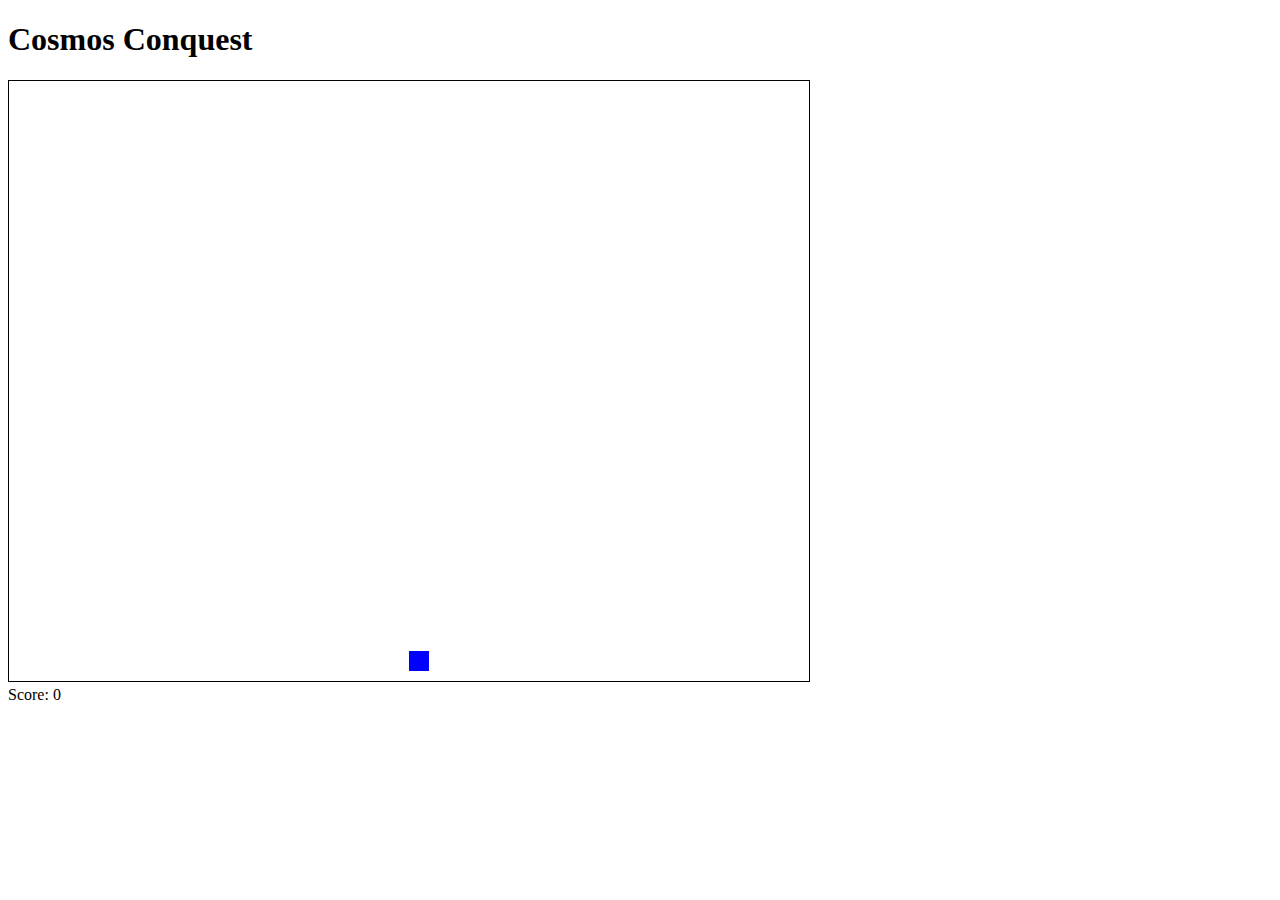
==== CPSC 1045 PRoject.html @ edf65d6c "Add files via upload" ====
<!DOCTYPE html>
<html lang="en">
<head>
<meta charset="UTF-8">
<meta name="viewport" content="width=device-width, initial-scale=1.0">
<title>Cosmos Conquest</title>
<style>
    canvas {
        border: 1px solid black;
    }
</style>
</head>
<body>
<h1>Cosmos Conquest</h1>
<canvas id="gameCanvas" width="800" height="600"></canvas>
<div id="score">Score: 0</div>
<script src="game.js"></script>
</body>
</html>
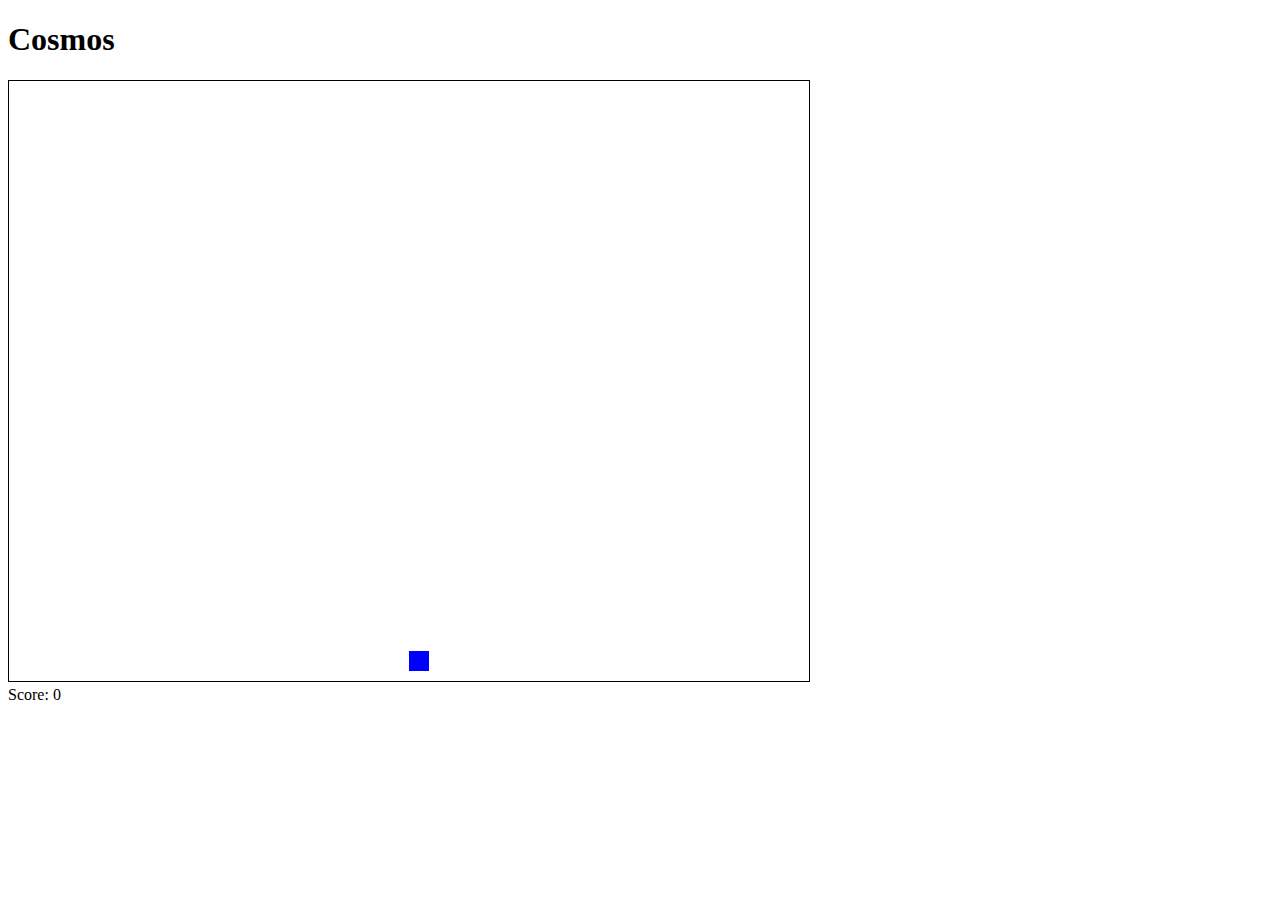
==== commit 995473dd: "Update CPSC 1045 PRoject.html" ====
--- a/CPSC 1045 PRoject.html
+++ b/CPSC 1045 PRoject.html
@@ -11,7 +11,7 @@
 </style>
 </head>
 <body>
-<h1>Cosmos Conquest</h1>
+<h1>Cosmos </h1>
 <canvas id="gameCanvas" width="800" height="600"></canvas>
 <div id="score">Score: 0</div>
 <script src="game.js"></script>
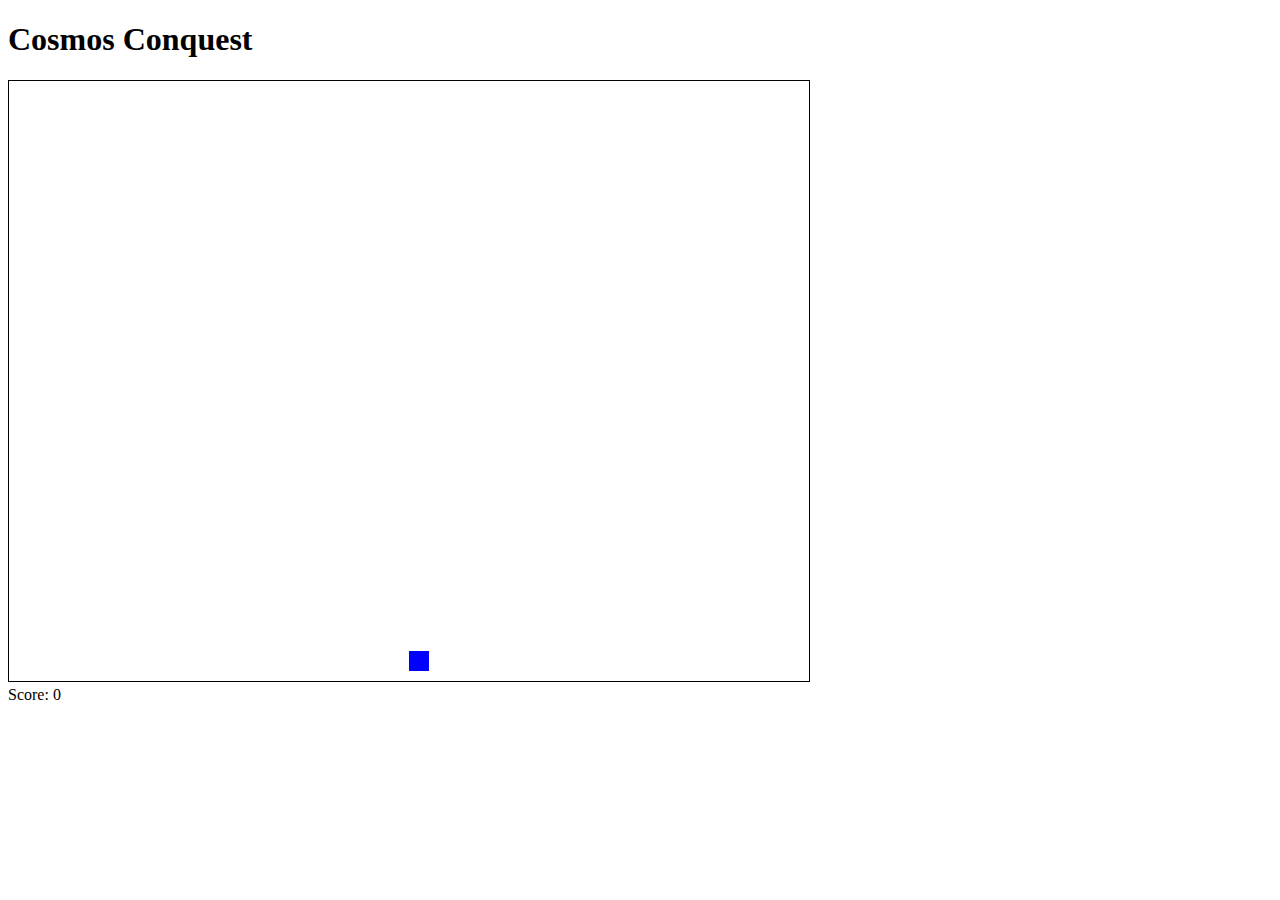
==== commit 43c49996: "Revert "Update CPSC 1045 PRoject.html"" ====
--- a/CPSC 1045 PRoject.html
+++ b/CPSC 1045 PRoject.html
@@ -11,7 +11,7 @@
 </style>
 </head>
 <body>
-<h1>Cosmos </h1>
+<h1>Cosmos Conquest</h1>
 <canvas id="gameCanvas" width="800" height="600"></canvas>
 <div id="score">Score: 0</div>
 <script src="game.js"></script>
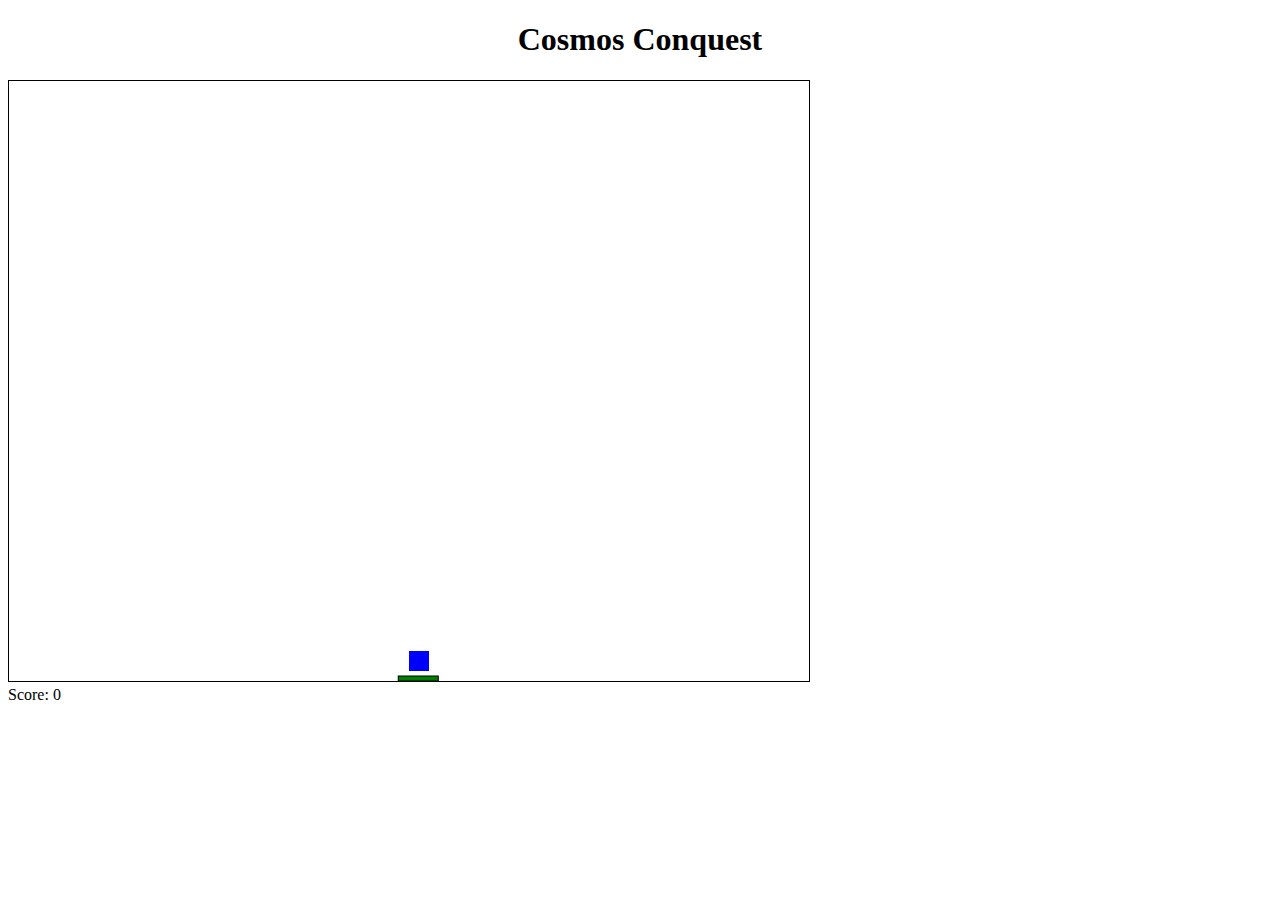
==== commit f14b2bcd: "more" ====
--- a/CPSC 1045 PRoject.html
+++ b/CPSC 1045 PRoject.html
@@ -7,12 +7,18 @@
 <style>
     canvas {
         border: 1px solid black;
+        align-self: center;
+    }
+
+    h1 {
+        text-align: center;
     }
 </style>
 </head>
 <body>
 <h1>Cosmos Conquest</h1>
 <canvas id="gameCanvas" width="800" height="600"></canvas>
+
 <div id="score">Score: 0</div>
 <script src="game.js"></script>
 </body>
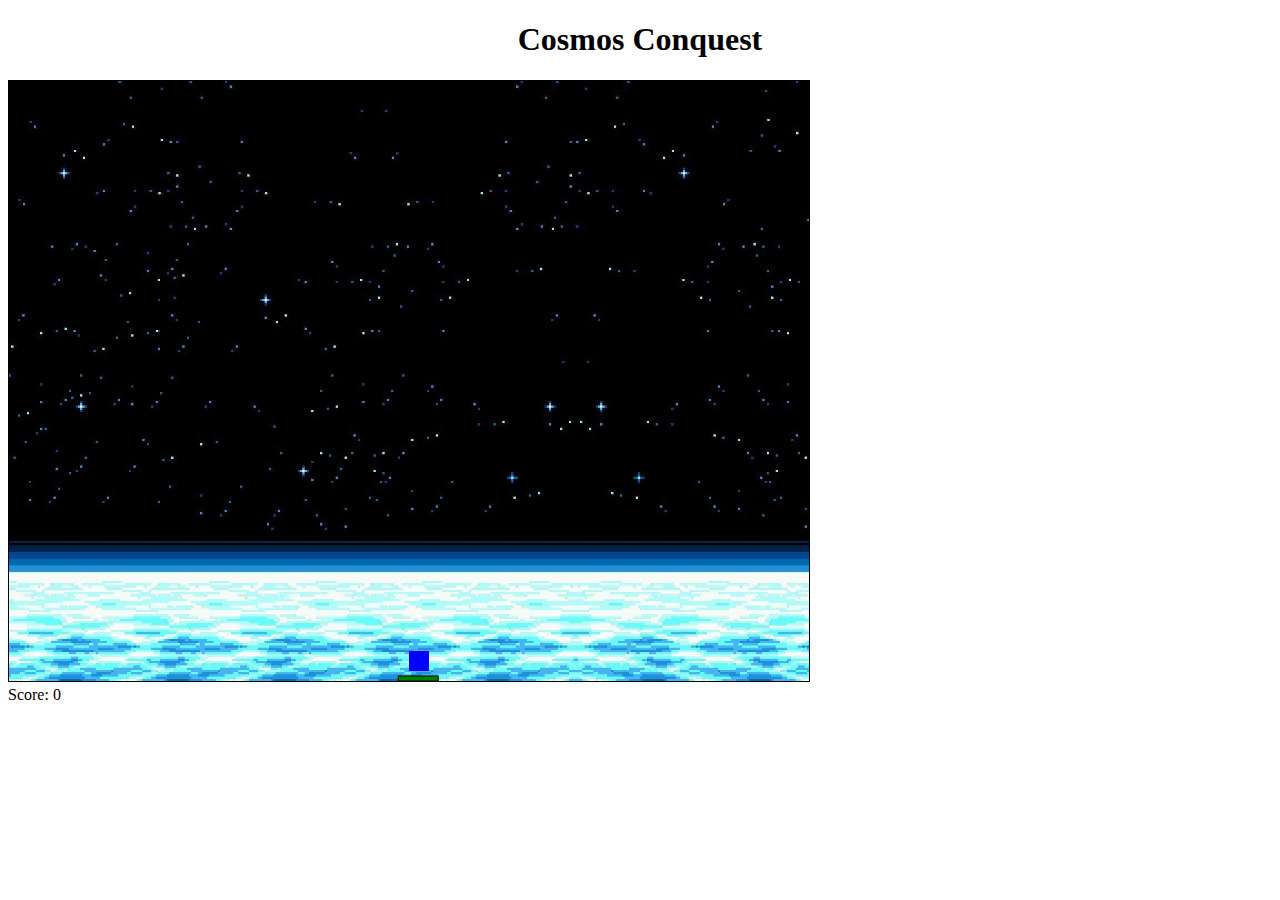
==== commit f408e988: "Update" ====
--- a/CPSC 1045 PRoject.html
+++ b/CPSC 1045 PRoject.html
@@ -1,19 +1,10 @@
 <!DOCTYPE html>
 <html lang="en">
-<head>
-<meta charset="UTF-8">
-<meta name="viewport" content="width=device-width, initial-scale=1.0">
-<title>Cosmos Conquest</title>
-<style>
-    canvas {
-        border: 1px solid black;
-        align-self: center;
-    }
-
-    h1 {
-        text-align: center;
-    }
-</style>
+    <head>
+    <meta charset="UTF-8">
+    <meta name="viewport" content="width=device-width, initial-scale=1.0">
+    <title>Cosmos Conquest</title>
+    <link rel="stylesheet" href="game.css">
 </head>
 <body>
 <h1>Cosmos Conquest</h1>
--- a/game.css
+++ b/game.css
@@ -0,0 +1,13 @@
+#gameCanvas {
+    background-image: url('images/Background.jpg');
+    background-size: cover; 
+}
+
+canvas {
+    border: 1px solid black;
+    align-self: center;
+}
+
+h1 {
+    text-align: center;
+}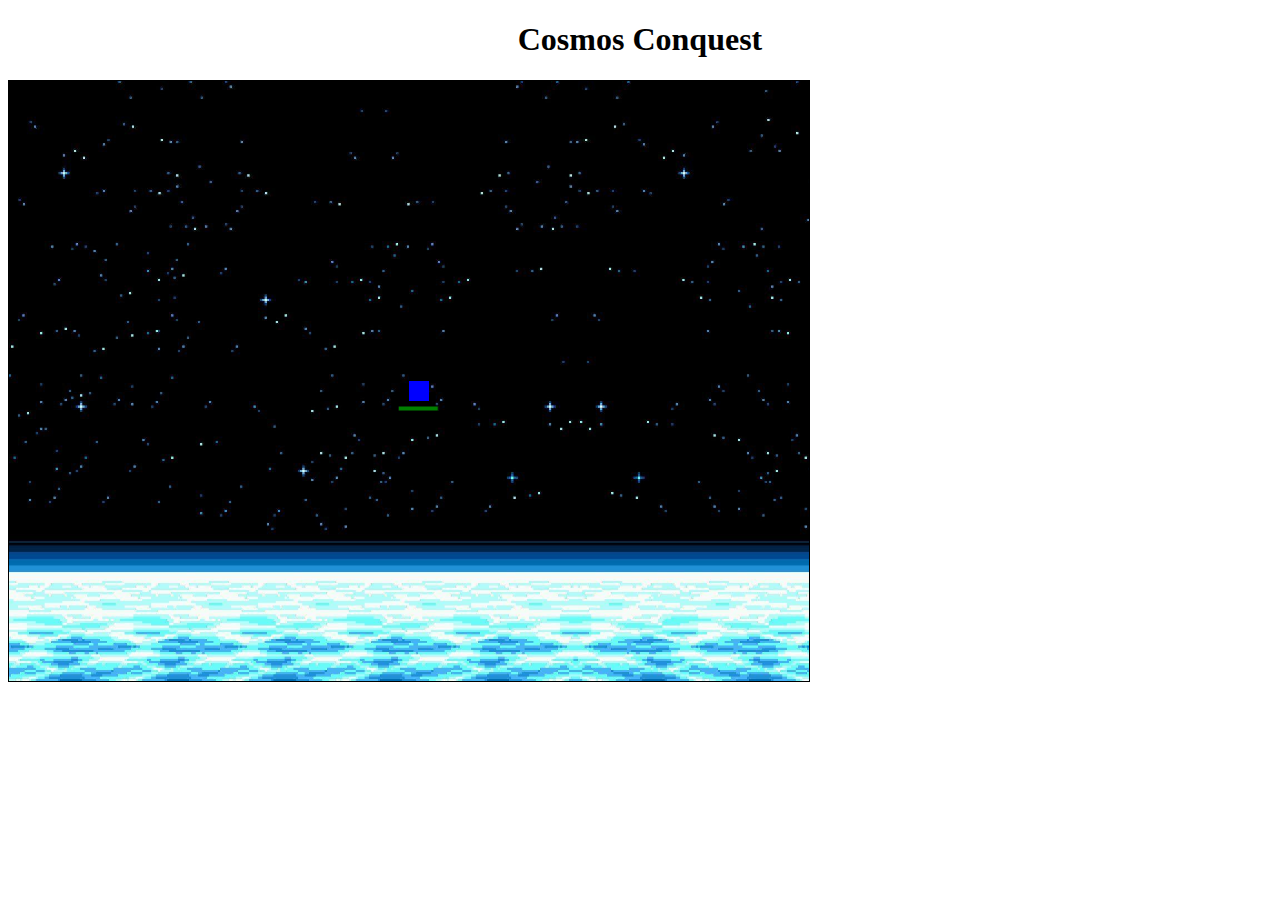
==== commit 5bd64e33: "Merge pull request #4 from Kitslano828/Tom" ====
--- a/CPSC 1045 PRoject.html
+++ b/CPSC 1045 PRoject.html
@@ -9,8 +9,6 @@
 <body>
 <h1>Cosmos Conquest</h1>
 <canvas id="gameCanvas" width="800" height="600"></canvas>
-
-<div id="score">Score: 0</div>
 <script src="game.js"></script>
 </body>
 </html>
--- a/game.css
+++ b/game.css
@@ -5,7 +5,7 @@
 
 canvas {
     border: 1px solid black;
-    align-self: center;
+    display: inline;    
 }
 
 h1 {
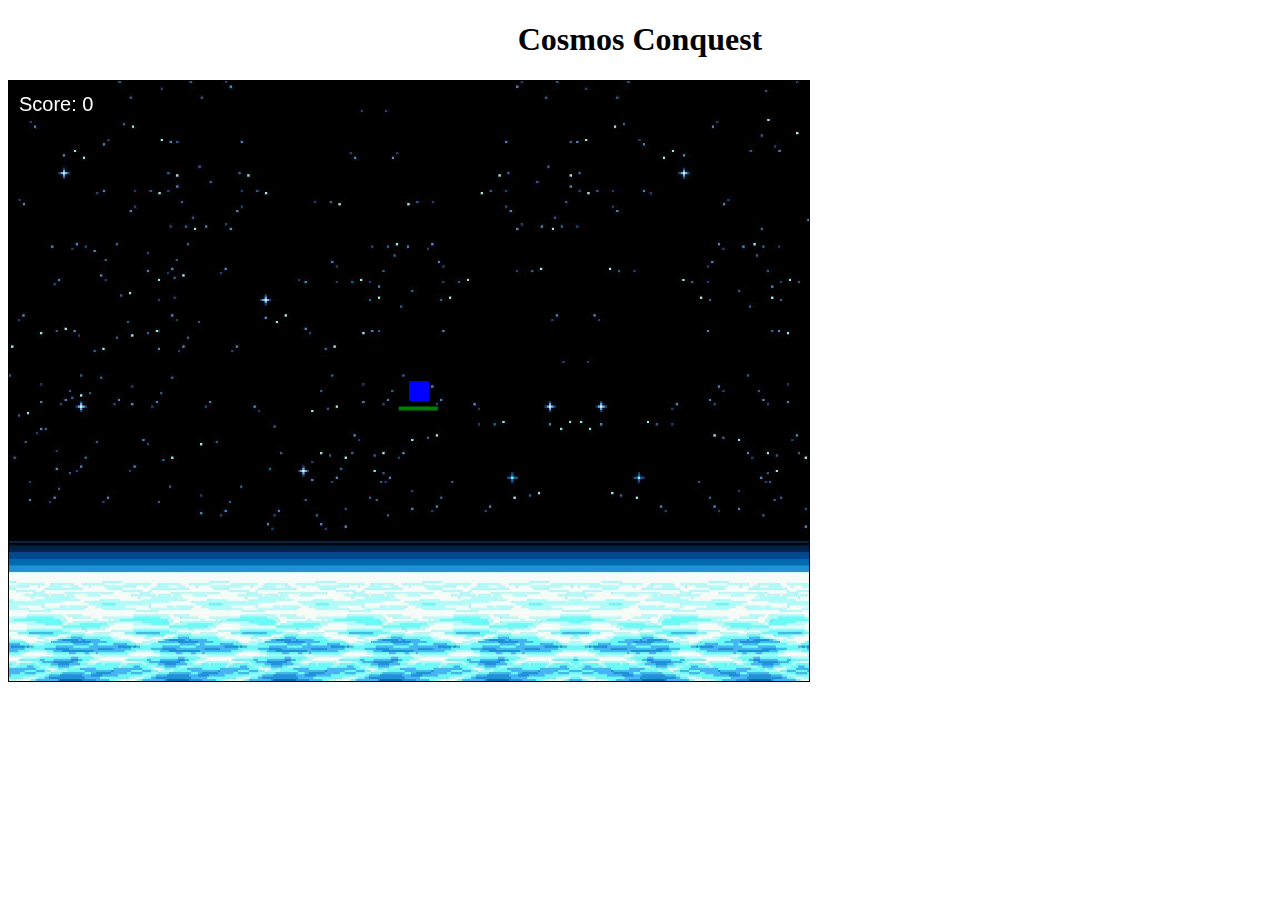
==== commit dfa7ee60: "Update" ====
--- a/CPSC 1045 PRoject.html
+++ b/CPSC 1045 PRoject.html
@@ -1,14 +1,15 @@
 <!DOCTYPE html>
 <html lang="en">
     <head>
-    <meta charset="UTF-8">
-    <meta name="viewport" content="width=device-width, initial-scale=1.0">
-    <title>Cosmos Conquest</title>
+        <meta charset="UTF-8">
+        <meta name="viewport" content="width=device-width, initial-scale=1.0">
+        <title>Cosmos Conquest</title>
     <link rel="stylesheet" href="game.css">
 </head>
+
 <body>
-<h1>Cosmos Conquest</h1>
-<canvas id="gameCanvas" width="800" height="600"></canvas>
-<script src="game.js"></script>
+    <h1>Cosmos Conquest</h1>
+    <canvas id="gameCanvas" width="800" height="600"></canvas>
+    <script src="game.js"></script>
 </body>
 </html>
